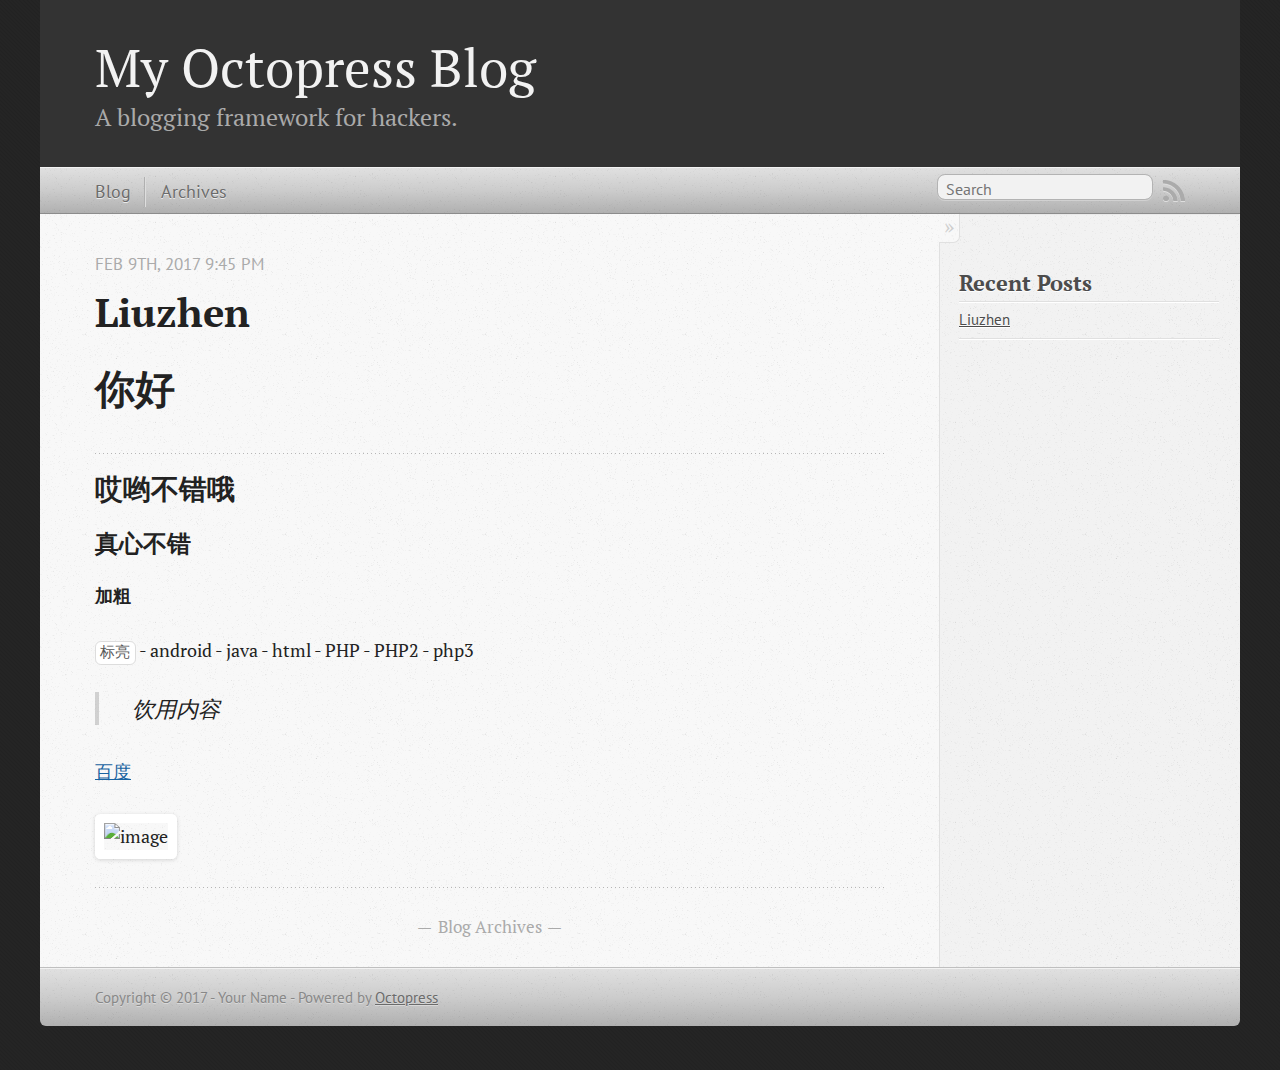
==== index.html @ 6f5650b4 "创建博客" ====
<!DOCTYPE html>
<!--[if IEMobile 7 ]><html class="no-js iem7"><![endif]-->
<!--[if lt IE 9]><html class="no-js lte-ie8"><![endif]-->
<!--[if (gt IE 8)|(gt IEMobile 7)|!(IEMobile)|!(IE)]><!--><html class="no-js" lang="en"><!--<![endif]-->
<head>
  <meta charset="utf-8">
  <title>My Octopress Blog</title>
  <meta name="author" content="Your Name">

  
  <meta name="description" content="你好 哎哟不错哦 真心不错 加粗 标亮
- android
- java
- html
- PHP - PHP2 - php3 饮用内容 百度 ">
  

  <!-- http://t.co/dKP3o1e -->
  <meta name="HandheldFriendly" content="True">
  <meta name="MobileOptimized" content="320">
  <meta name="viewport" content="width=device-width, initial-scale=1">

  
  <link rel="canonical" href="http://yoursite.com/">
  <link href="/favicon.png" rel="icon">
  <link href="/stylesheets/screen.css" media="screen, projection" rel="stylesheet" type="text/css">
  <link href="/atom.xml" rel="alternate" title="My Octopress Blog" type="application/atom+xml">
  <script src="/javascripts/modernizr-2.0.js"></script>
  <script src="//libs.baidu.com/jquery/1.9.1/jquery.min.js"></script>
  <script>!window.jQuery && document.write(unescape('%3Cscript src="/javascripts/libs/jquery.min.js"%3E%3C/script%3E'))</script>
  <script src="/javascripts/octopress.js" type="text/javascript"></script>
  <!--Fonts from Google"s Web font directory at http://google.com/webfonts -->
<link href="//fonts.googleapis.com/css?family=PT+Serif:regular,italic,bold,bolditalic" rel="stylesheet" type="text/css">
<link href="//fonts.googleapis.com/css?family=PT+Sans:regular,italic,bold,bolditalic" rel="stylesheet" type="text/css">

  

</head>

<body   >
  <header role="banner"><hgroup>
  <h1><a href="/">My Octopress Blog</a></h1>
  
    <h2>A blogging framework for hackers.</h2>
  
</hgroup>

</header>
  <nav role="navigation"><ul class="subscription" data-subscription="rss">
  <li><a href="/atom.xml" rel="subscribe-rss" title="subscribe via RSS">RSS</a></li>
  
</ul>
  
<form action="https://www.google.com/search" method="get">
  <fieldset role="search">
    <input type="hidden" name="sitesearch" value="yoursite.com">
    <input class="search" type="text" name="q" results="0" placeholder="Search"/>
  </fieldset>
</form>
  
<ul class="main-navigation">
  <li><a href="/">Blog</a></li>
  <li><a href="/blog/archives">Archives</a></li>
</ul>

</nav>
  <div id="main">
    <div id="content">
      <div class="blog-index">
  
  
  
    <article>
      
  <header>
    
      <h1 class="entry-title"><a href="/blog/2017/02/09/liuzhen/">Liuzhen</a></h1>
    
    
      <p class="meta">
        




<time class='entry-date' datetime='2017-02-09T21:45:32+08:00'><span class='date'><span class='date-month'>Feb</span> <span class='date-day'>9</span><span class='date-suffix'>th</span>, <span class='date-year'>2017</span></span> <span class='time'>9:45 pm</span></time>
        
      </p>
    
  </header>


  <div class="entry-content"><h1>你好</h1>

<h2>哎哟不错哦</h2>

<h3>真心不错</h3>

<p><strong>加粗</strong></p>

<p><code>标亮</code>
- android
- java
- html
- PHP
    - PHP2
    - php3</p>

<blockquote><p>饮用内容</p></blockquote>

<p><a href="http://baidu.com">百度</a></p>

<p><img src="http://img1sw.baidu.com/soft/51/11843/542324eea7f07a813d24b300da253890.jpg" alt="image" /></p>
</div>
  
  


    </article>
  
  <div class="pagination">
    
    <a href="/blog/archives">Blog Archives</a>
    
  </div>
</div>
<aside class="sidebar">
  
    <section>
  <h1>Recent Posts</h1>
  <ul id="recent_posts">
    
      <li class="post">
        <a href="/blog/2017/02/09/liuzhen/">Liuzhen</a>
      </li>
    
  </ul>
</section>





  
</aside>

    </div>
  </div>
  <footer role="contentinfo"><p>
  Copyright &copy; 2017 - Your Name -
  <span class="credit">Powered by <a href="http://octopress.org">Octopress</a></span>
</p>

</footer>
  







  <script type="text/javascript">
    (function(){
      var twitterWidgets = document.createElement('script');
      twitterWidgets.type = 'text/javascript';
      twitterWidgets.async = true;
      twitterWidgets.src = '//platform.twitter.com/widgets.js';
      document.getElementsByTagName('head')[0].appendChild(twitterWidgets);
    })();
  </script>





</body>
</html>
---- stylesheets/screen.css ----
html,body,div,span,applet,object,iframe,h1,h2,h3,h4,h5,h6,p,blockquote,pre,a,abbr,acronym,address,big,cite,code,del,dfn,em,img,ins,kbd,q,s,samp,small,strike,strong,sub,sup,tt,var,b,u,i,center,dl,dt,dd,ol,ul,li,fieldset,form,label,legend,table,caption,tbody,tfoot,thead,tr,th,td,article,aside,canvas,details,embed,figure,figcaption,footer,header,hgroup,menu,nav,output,ruby,section,summary,time,mark,audio,video{margin:0;padding:0;border:0;font:inherit;font-size:100%;vertical-align:baseline}html{line-height:1}ol,ul{list-style:none}table{border-collapse:collapse;border-spacing:0}caption,th,td{text-align:left;font-weight:normal;vertical-align:middle}q,blockquote{quotes:none}q:before,q:after,blockquote:before,blockquote:after{content:"";content:none}a img{border:none}article,aside,details,figcaption,figure,footer,header,hgroup,main,menu,nav,section,summary{display:block}a{color:#1863a1}a:visited{color:#751590}a:focus{color:#0181eb}a:hover{color:#0181eb}a:active{color:#01579f}aside.sidebar a{color:#222}aside.sidebar a:focus{color:#0181eb}aside.sidebar a:hover{color:#0181eb}aside.sidebar a:active{color:#01579f}a{-moz-transition:color .3s;-o-transition:color .3s;-webkit-transition:color .3s;transition:color .3s}html{background:#252525 url('/images/line-tile.png?1486646827') top left}body>div{background:#f2f2f2 url('/images/noise.png?1486646827') top left;border-bottom:1px solid #bfbfbf}body>div>div{background:#f8f8f8 url('/images/noise.png?1486646827') top left;border-right:1px solid #e0e0e0}.heading,body>header h1,h1,h2,h3,h4,h5,h6{font-family:"PT Serif","Georgia","Helvetica Neue",Arial,sans-serif}.sans,body>header h2,article header p.meta,article>footer,#content .blog-index footer,html .gist .gist-file .gist-meta,#blog-archives a.category,#blog-archives time,aside.sidebar section,body>footer{font-family:"PT Sans","Helvetica Neue",Arial,sans-serif}.serif,body,#content .blog-index a[rel=full-article]{font-family:"PT Serif",Georgia,Times,"Times New Roman",serif}.mono,pre,code,tt,p code,li code{font-family:Menlo,Monaco,"Andale Mono","lucida console","Courier New",monospace}body>header h1{font-size:2.2em;font-family:"PT Serif","Georgia","Helvetica Neue",Arial,sans-serif;font-weight:normal;line-height:1.2em;margin-bottom:0.6667em}body>header h2{font-family:"PT Serif","Georgia","Helvetica Neue",Arial,sans-serif}body{line-height:1.5em;color:#222}h1{font-size:2.2em;line-height:1.2em}@media only screen and (min-width: 992px){body{font-size:1.15em}h1{font-size:2.6em;line-height:1.2em}}h1,h2,h3,h4,h5,h6{text-rendering:optimizelegibility;margin-bottom:1em;font-weight:bold}h2,section h1{font-size:1.5em}h3,section h2,section section h1{font-size:1.3em}h4,section h3,section section h2,section section section h1{font-size:1em}h5,section h4,section section h3{font-size:.9em}h6,section h5,section section h4,section section section h3{font-size:.8em}p,article blockquote,ul,ol{margin-bottom:1.5em}ul{list-style-type:disc}ul ul{list-style-type:circle;margin-bottom:0px}ul ul ul{list-style-type:square;margin-bottom:0px}ol{list-style-type:decimal}ol ol{list-style-type:lower-alpha;margin-bottom:0px}ol ol ol{list-style-type:lower-roman;margin-bottom:0px}ul,ul ul,ul ol,ol,ol ul,ol ol{margin-left:1.3em}ul ul,ul ol,ol ul,ol ol{margin-bottom:0em}strong{font-weight:bold}em{font-style:italic}sup,sub{font-size:0.75em;position:relative;display:inline-block;padding:0 .2em;line-height:.8em}sup{top:-.5em}sub{bottom:-.5em}a[rev='footnote']{font-size:.75em;padding:0 .3em;line-height:1}q{font-style:italic}q:before{content:"\201C"}q:after{content:"\201D"}em,dfn{font-style:italic}strong,dfn{font-weight:bold}del,s{text-decoration:line-through}abbr,acronym{border-bottom:1px dotted;cursor:help}hr{margin-bottom:0.2em}small{font-size:.8em}big{font-size:1.2em}article blockquote{font-style:italic;position:relative;font-size:1.2em;line-height:1.5em;padding-left:1em;border-left:4px solid rgba(170,170,170,0.5)}article blockquote cite{font-style:italic}article blockquote cite a{color:#aaa !important;word-wrap:break-word}article blockquote cite:before{content:'\2014';padding-right:.3em;padding-left:.3em;color:#aaa}@media only screen and (min-width: 992px){article blockquote{padding-left:1.5em;border-left-width:4px}}.pullquote-right:before,.pullquote-left:before{padding:0;border:none;content:attr(data-pullquote);float:right;width:45%;margin:.5em 0 1em 1.5em;position:relative;top:7px;font-size:1.4em;line-height:1.45em}.pullquote-left:before{float:left;margin:.5em 1.5em 1em 0}.force-wrap,article a,aside.sidebar a{white-space:-moz-pre-wrap;white-space:-pre-wrap;white-space:-o-pre-wrap;white-space:pre-wrap;word-wrap:break-word}.group,body>header,body>nav,body>footer,body #content>article,body #content>div>article,body #content>div>section,body div.pagination,aside.sidebar,#main,#content,.sidebar{*zoom:1}.group:after,body>header:after,body>nav:after,body>footer:after,body #content>article:after,body #content>div>article:after,body #content>div>section:after,body div.pagination:after,#main:after,#content:after,.sidebar:after{content:"";display:table;clear:both}body{-webkit-text-size-adjust:none;max-width:1200px;position:relative;margin:0 auto}body>header,body>nav,body>footer,body #content>article,body #content>div>article,body #content>div>section{padding-left:18px;padding-right:18px}@media only screen and (min-width: 480px){body>header,body>nav,body>footer,body #content>article,body #content>div>article,body #content>div>section{padding-left:25px;padding-right:25px}}@media only screen and (min-width: 768px){body>header,body>nav,body>footer,body #content>article,body #content>div>article,body #content>div>section{padding-left:35px;padding-right:35px}}@media only screen and (min-width: 992px){body>header,body>nav,body>footer,body #content>article,body #content>div>article,body #content>div>section{padding-left:55px;padding-right:55px}}body div.pagination{margin-left:18px;margin-right:18px}@media only screen and (min-width: 480px){body div.pagination{margin-left:25px;margin-right:25px}}@media only screen and (min-width: 768px){body div.pagination{margin-left:35px;margin-right:35px}}@media only screen and (min-width: 992px){body div.pagination{margin-left:55px;margin-right:55px}}body>header{font-size:1em;padding-top:1.5em;padding-bottom:1.5em}#content{overflow:hidden}#content>div,#content>article{width:100%}aside.sidebar{float:none;padding:0 18px 1px;background-color:#f7f7f7;border-top:1px solid #e0e0e0}.flex-content,article img,article video,article .flash-video,aside.sidebar img{max-width:100%;height:auto}.basic-alignment.left,article img.left,article video.left,article .left.flash-video,aside.sidebar img.left{float:left;margin-right:1.5em}.basic-alignment.right,article img.right,article video.right,article .right.flash-video,aside.sidebar img.right{float:right;margin-left:1.5em}.basic-alignment.center,article img.center,article video.center,article .center.flash-video,aside.sidebar img.center{display:block;margin:0 auto 1.5em}.basic-alignment.left,article img.left,article video.left,article .left.flash-video,aside.sidebar img.left,.basic-alignment.right,article img.right,article video.right,article .right.flash-video,aside.sidebar img.right{margin-bottom:.8em}.toggle-sidebar,.no-sidebar .toggle-sidebar{display:none}@media only screen and (min-width: 750px){body.sidebar-footer aside.sidebar{float:none;width:auto;clear:left;margin:0;padding:0 35px 1px;background-color:#f7f7f7;border-top:1px solid #eaeaea}body.sidebar-footer aside.sidebar section.odd,body.sidebar-footer aside.sidebar section.even{float:left;width:48%}body.sidebar-footer aside.sidebar section.odd{margin-left:0}body.sidebar-footer aside.sidebar section.even{margin-left:4%}body.sidebar-footer aside.sidebar.thirds section{width:30%;margin-left:5%}body.sidebar-footer aside.sidebar.thirds section.first{margin-left:0;clear:both}}body.sidebar-footer #content{margin-right:0px}body.sidebar-footer .toggle-sidebar{display:none}@media only screen and (min-width: 550px){body>header{font-size:1em}}@media only screen and (min-width: 750px){aside.sidebar{float:none;width:auto;clear:left;margin:0;padding:0 35px 1px;background-color:#f7f7f7;border-top:1px solid #eaeaea}aside.sidebar section.odd,aside.sidebar section.even{float:left;width:48%}aside.sidebar section.odd{margin-left:0}aside.sidebar section.even{margin-left:4%}aside.sidebar.thirds section{width:30%;margin-left:5%}aside.sidebar.thirds section.first{margin-left:0;clear:both}}@media only screen and (min-width: 768px){body{-webkit-text-size-adjust:auto}body>header{font-size:1.2em}#main{padding:0;margin:0 auto}#content{overflow:visible;margin-right:240px;position:relative}.no-sidebar #content{margin-right:0;border-right:0}.collapse-sidebar #content{margin-right:20px}#content>div,#content>article{padding-top:17.5px;padding-bottom:17.5px;float:left}aside.sidebar{width:210px;padding:0 15px 15px;background:none;clear:none;float:left;margin:0 -100% 0 0}aside.sidebar section{width:auto;margin-left:0}aside.sidebar section.odd,aside.sidebar section.even{float:none;width:auto;margin-left:0}.collapse-sidebar aside.sidebar{float:none;width:auto;clear:left;margin:0;padding:0 35px 1px;background-color:#f7f7f7;border-top:1px solid #eaeaea}.collapse-sidebar aside.sidebar section.odd,.collapse-sidebar aside.sidebar section.even{float:left;width:48%}.collapse-sidebar aside.sidebar section.odd{margin-left:0}.collapse-sidebar aside.sidebar section.even{margin-left:4%}.collapse-sidebar aside.sidebar.thirds section{width:30%;margin-left:5%}.collapse-sidebar aside.sidebar.thirds section.first{margin-left:0;clear:both}}@media only screen and (min-width: 992px){body>header{font-size:1.3em}#content{margin-right:300px}#content>div,#content>article{padding-top:27.5px;padding-bottom:27.5px}aside.sidebar{width:260px;padding:1.2em 20px 20px}.collapse-sidebar aside.sidebar{padding-left:55px;padding-right:55px}}@media only screen and (min-width: 768px){ul,ol{margin-left:0}}body>header{background:#333}body>header h1{display:inline-block;margin:0}body>header h1 a,body>header h1 a:visited,body>header h1 a:hover{color:#f2f2f2;text-decoration:none}body>header h2{margin:.2em 0 0;font-size:1em;color:#aaa;font-weight:normal}body>nav{position:relative;background-color:#ccc;background:url('/images/noise.png?1486646827'),url('[data-uri]');background:url('/images/noise.png?1486646827'),-webkit-gradient(linear, 50% 0%, 50% 100%, color-stop(0%, #e0e0e0),color-stop(50%, #cccccc),color-stop(100%, #b0b0b0));background:url('/images/noise.png?1486646827'),-moz-linear-gradient(#e0e0e0,#cccccc,#b0b0b0);background:url('/images/noise.png?1486646827'),-webkit-linear-gradient(#e0e0e0,#cccccc,#b0b0b0);background:url('/images/noise.png?1486646827'),linear-gradient(#e0e0e0,#cccccc,#b0b0b0);border-top:1px solid #f2f2f2;border-bottom:1px solid #8c8c8c;padding-top:.35em;padding-bottom:.35em}body>nav form{-moz-background-clip:padding;-o-background-clip:padding-box;-webkit-background-clip:padding;background-clip:padding-box;margin:0;padding:0}body>nav form .search{padding:.3em .5em 0;font-size:.85em;font-family:"PT Sans","Helvetica Neue",Arial,sans-serif;line-height:1.1em;width:95%;-moz-border-radius:.5em;-webkit-border-radius:.5em;border-radius:.5em;-moz-background-clip:padding;-o-background-clip:padding-box;-webkit-background-clip:padding;background-clip:padding-box;-moz-box-shadow:#d1d1d1 0 1px;-webkit-box-shadow:#d1d1d1 0 1px;box-shadow:#d1d1d1 0 1px;background-color:#f2f2f2;border:1px solid #b3b3b3;color:#888}body>nav form .search:focus{color:#444;border-color:#80b1df;-moz-box-shadow:#80b1df 0 0 4px,#80b1df 0 0 3px inset;-webkit-box-shadow:#80b1df 0 0 4px,#80b1df 0 0 3px inset;box-shadow:#80b1df 0 0 4px,#80b1df 0 0 3px inset;background-color:#fff;outline:none}body>nav fieldset[role=search]{float:right;width:48%}body>nav fieldset.mobile-nav{float:left;width:48%}body>nav fieldset.mobile-nav select{width:100%;font-size:.8em;border:1px solid #888}body>nav ul{display:none}@media only screen and (min-width: 550px){body>nav{font-size:.9em}body>nav ul{margin:0;padding:0;border:0;overflow:hidden;*zoom:1;float:left;display:block;padding-top:.15em}body>nav ul li{list-style-image:none;list-style-type:none;margin-left:0;white-space:nowrap;float:left;padding-left:0;padding-right:0}body>nav ul li:first-child{padding-left:0}body>nav ul li:last-child{padding-right:0}body>nav ul li.last{padding-right:0}body>nav ul.subscription{margin-left:.8em;float:right}body>nav ul.subscription li:last-child a{padding-right:0}body>nav ul li{margin:0}body>nav a{color:#6b6b6b;font-family:"PT Sans","Helvetica Neue",Arial,sans-serif;text-shadow:#ebebeb 0 1px;float:left;text-decoration:none;font-size:1.1em;padding:.1em 0;line-height:1.5em}body>nav a:visited{color:#6b6b6b}body>nav a:hover{color:#2b2b2b}body>nav li+li{border-left:1px solid #b0b0b0;margin-left:.8em}body>nav li+li a{padding-left:.8em;border-left:1px solid #dedede}body>nav form{float:right;text-align:left;padding-left:.8em;width:175px}body>nav form .search{width:93%;font-size:.95em;line-height:1.2em}body>nav ul[data-subscription$=email]+form{width:97px}body>nav ul[data-subscription$=email]+form .search{width:91%}body>nav fieldset.mobile-nav{display:none}body>nav fieldset[role=search]{width:99%}}@media only screen and (min-width: 992px){body>nav form{width:215px}body>nav ul[data-subscription$=email]+form{width:147px}}.no-placeholder body>nav .search{background:#f2f2f2 url('/images/search.png?1486646827') 0.3em 0.25em no-repeat;text-indent:1.3em}@media only screen and (min-width: 550px){.maskImage body>nav ul[data-subscription$=email]+form{width:123px}}@media only screen and (min-width: 992px){.maskImage body>nav ul[data-subscription$=email]+form{width:173px}}.maskImage ul.subscription{position:relative;top:.2em}.maskImage ul.subscription li,.maskImage ul.subscription a{border:0;padding:0}.maskImage a[rel=subscribe-rss]{position:relative;top:0px;text-indent:-999999em;background-color:#dedede;border:0;padding:0}.maskImage a[rel=subscribe-rss],.maskImage a[rel=subscribe-rss]:after{-webkit-mask-image:url('/images/rss.png?1486646827');-moz-mask-image:url('/images/rss.png?1486646827');-ms-mask-image:url('/images/rss.png?1486646827');-o-mask-image:url('/images/rss.png?1486646827');mask-image:url('/images/rss.png?1486646827');-webkit-mask-repeat:no-repeat;-moz-mask-repeat:no-repeat;-ms-mask-repeat:no-repeat;-o-mask-repeat:no-repeat;mask-repeat:no-repeat;width:22px;height:22px}.maskImage a[rel=subscribe-rss]:after{content:"";position:absolute;top:-1px;left:0;background-color:#ababab}.maskImage a[rel=subscribe-rss]:hover:after{background-color:#9e9e9e}.maskImage a[rel=subscribe-email]{position:relative;top:0px;text-indent:-999999em;background-color:#dedede;border:0;padding:0}.maskImage a[rel=subscribe-email],.maskImage a[rel=subscribe-email]:after{-webkit-mask-image:url('/images/email.png?1486646827');-moz-mask-image:url('/images/email.png?1486646827');-ms-mask-image:url('/images/email.png?1486646827');-o-mask-image:url('/images/email.png?1486646827');mask-image:url('/images/email.png?1486646827');-webkit-mask-repeat:no-repeat;-moz-mask-repeat:no-repeat;-ms-mask-repeat:no-repeat;-o-mask-repeat:no-repeat;mask-repeat:no-repeat;width:28px;height:22px}.maskImage a[rel=subscribe-email]:after{content:"";position:absolute;top:-1px;left:0;background-color:#ababab}.maskImage a[rel=subscribe-email]:hover:after{background-color:#9e9e9e}article{padding-top:1em}article header{position:relative;padding-top:2em;padding-bottom:1em;margin-bottom:1em;background:url('[data-uri]') bottom left repeat-x}article header h1{margin:0}article header h1 a{text-decoration:none}article header h1 a:hover{text-decoration:underline}article header p{font-size:.9em;color:#aaa;margin:0}article header p.meta{text-transform:uppercase;position:absolute;top:0}@media only screen and (min-width: 768px){article header{margin-bottom:1.5em;padding-bottom:1em;background:url('[data-uri]') bottom left repeat-x}}article h2{padding-top:0.8em;background:url('[data-uri]') top left repeat-x}.entry-content article h2:first-child,article header+h2{padding-top:0}article h2:first-child,article header+h2{background:none}article .feature{padding-top:.5em;margin-bottom:1em;padding-bottom:1em;background:url('[data-uri]') bottom left repeat-x;font-size:2.0em;font-style:italic;line-height:1.3em}article img,article video,article .flash-video{-moz-border-radius:.3em;-webkit-border-radius:.3em;border-radius:.3em;-moz-box-shadow:rgba(0,0,0,0.15) 0 1px 4px;-webkit-box-shadow:rgba(0,0,0,0.15) 0 1px 4px;box-shadow:rgba(0,0,0,0.15) 0 1px 4px;-moz-box-sizing:border-box;-webkit-box-sizing:border-box;box-sizing:border-box;border:#fff 0.5em solid}article video,article .flash-video{margin:0 auto 1.5em}article video{display:block;width:100%}article .flash-video>div{position:relative;display:block;padding-bottom:56.25%;padding-top:1px;height:0;overflow:hidden}article .flash-video>div iframe,article .flash-video>div object,article .flash-video>div embed{position:absolute;top:0;left:0;width:100%;height:100%}article>footer{padding-bottom:2.5em;margin-top:2em}article>footer p.meta{margin-bottom:.8em;font-size:.85em;clear:both;overflow:hidden}.blog-index article+article{background:url('[data-uri]') top left repeat-x}#content .blog-index{padding-top:0;padding-bottom:0}#content .blog-index article{padding-top:2em}#content .blog-index article header{background:none;padding-bottom:0}#content .blog-index article h1{font-size:2.2em}#content .blog-index article h1 a{color:inherit}#content .blog-index article h1 a:hover{color:#0181eb}#content .blog-index a[rel=full-article]{background:#ebebeb;display:inline-block;padding:.4em .8em;margin-right:.5em;text-decoration:none;color:#666;-moz-transition:background-color .5s;-o-transition:background-color .5s;-webkit-transition:background-color .5s;transition:background-color .5s}#content .blog-index a[rel=full-article]:hover{background:#0181eb;text-shadow:none;color:#f8f8f8}#content .blog-index footer{margin-top:1em}.separator,article>footer .byline+time:before,article>footer time+time:before,article>footer .comments:before,article>footer .byline ~ .categories:before{content:"\2022 ";padding:0 .4em 0 .2em;display:inline-block}#content div.pagination{text-align:center;font-size:.95em;position:relative;background:url('[data-uri]') top left repeat-x;padding-top:1.5em;padding-bottom:1.5em}#content div.pagination a{text-decoration:none;color:#aaa}#content div.pagination a.prev{position:absolute;left:0}#content div.pagination a.next{position:absolute;right:0}#content div.pagination a:hover{color:#0181eb}#content div.pagination a[href*=archive]:before,#content div.pagination a[href*=archive]:after{content:'\2014';padding:0 .3em}p.meta+.sharing{padding-top:1em;padding-left:0;background:url('[data-uri]') top left repeat-x}#fb-root{display:none}.highlight,html .gist .gist-file .gist-syntax .gist-highlight{border:1px solid #05232b !important}.highlight table td.code,html .gist .gist-file .gist-syntax .gist-highlight table td.code{width:100%}.highlight .line-numbers,html .gist .gist-file .gist-syntax .highlight .line_numbers{text-align:right;font-size:13px;line-height:1.45em;background:#073642 url('/images/noise.png?1486646827') top left !important;border-right:1px solid #00232c !important;-moz-box-shadow:#083e4b -1px 0 inset;-webkit-box-shadow:#083e4b -1px 0 inset;box-shadow:#083e4b -1px 0 inset;text-shadow:#021014 0 -1px;padding:.8em !important;-moz-border-radius:0;-webkit-border-radius:0;border-radius:0}.highlight .line-numbers span,html .gist .gist-file .gist-syntax .highlight .line_numbers span{color:#586e75 !important}figure.code,.gist-file,pre{-moz-box-shadow:rgba(0,0,0,0.06) 0 0 10px;-webkit-box-shadow:rgba(0,0,0,0.06) 0 0 10px;box-shadow:rgba(0,0,0,0.06) 0 0 10px}figure.code .highlight pre,.gist-file .highlight pre,pre .highlight pre{-moz-box-shadow:none;-webkit-box-shadow:none;box-shadow:none}.gist .highlight *::-moz-selection,figure.code .highlight *::-moz-selection{background:#386774;color:inherit;text-shadow:#002b36 0 1px}.gist .highlight *::-webkit-selection,figure.code .highlight *::-webkit-selection{background:#386774;color:inherit;text-shadow:#002b36 0 1px}.gist .highlight *::selection,figure.code .highlight *::selection{background:#386774;color:inherit;text-shadow:#002b36 0 1px}html .gist .gist-file{margin-bottom:1.8em;position:relative;border:none;padding-top:26px !important}html .gist .gist-file .highlight{margin-bottom:0}html .gist .gist-file .gist-syntax{border-bottom:0 !important;background:none !important}html .gist .gist-file .gist-syntax .gist-highlight{background:#002b36 !important}html .gist .gist-file .gist-syntax .highlight pre{padding:0}html .gist .gist-file .gist-meta{padding:.6em 0.8em;border:1px solid #083e4b !important;color:#586e75;font-size:.7em !important;background:#073642 url('/images/noise.png?1486646827') top left;line-height:1.5em}html .gist .gist-file .gist-meta a{color:#76888b !important;text-decoration:none}html .gist .gist-file .gist-meta a:hover,html .gist .gist-file .gist-meta a:focus{text-decoration:underline}html .gist .gist-file .gist-meta a:hover{color:#93a1a1 !important}html .gist .gist-file .gist-meta a[href*='#file']{position:absolute;top:0;left:0;right:-10px;color:#474747 !important}html .gist .gist-file .gist-meta a[href*='#file']:hover{color:#1863a1 !important}html .gist .gist-file .gist-meta a[href*=raw]{top:.4em}pre{background:#002b36 url('/images/noise.png?1486646827') top left;-moz-border-radius:.4em;-webkit-border-radius:.4em;border-radius:.4em;border:1px solid #05232b;line-height:1.45em;font-size:13px;margin-bottom:2.1em;padding:.8em 1em;color:#93a1a1;overflow:auto}h3.filename+pre{-moz-border-radius-topleft:0px;-webkit-border-top-left-radius:0px;border-top-left-radius:0px;-moz-border-radius-topright:0px;-webkit-border-top-right-radius:0px;border-top-right-radius:0px}p code,li code{display:inline-block;white-space:no-wrap;background:#fff;font-size:.8em;line-height:1.5em;color:#555;border:1px solid #ddd;-moz-border-radius:.4em;-webkit-border-radius:.4em;border-radius:.4em;padding:0 .3em;margin:-1px 0}p pre code,li pre code{font-size:1em !important;background:none;border:none}.pre-code,html .gist .gist-file .gist-syntax .highlight pre,.highlight code{font-family:Menlo,Monaco,"Andale Mono","lucida console","Courier New",monospace !important;overflow:scroll;overflow-y:hidden;display:block;padding:.8em;overflow-x:auto;line-height:1.45em;background:#002b36 url('/images/noise.png?1486646827') top left !important;color:#93a1a1 !important}.pre-code span,html .gist .gist-file .gist-syntax .highlight pre span,.highlight code span{color:#93a1a1 !important}.pre-code span,html .gist .gist-file .gist-syntax .highlight pre span,.highlight code span{font-style:normal !important;font-weight:normal !important}.pre-code .c,html .gist .gist-file .gist-syntax .highlight pre .c,.highlight code .c{color:#586e75 !important;font-style:italic !important}.pre-code .cm,html .gist .gist-file .gist-syntax .highlight pre .cm,.highlight code .cm{color:#586e75 !important;font-style:italic !important}.pre-code .cp,html .gist .gist-file .gist-syntax .highlight pre .cp,.highlight code .cp{color:#586e75 !important;font-style:italic !important}.pre-code .c1,html .gist .gist-file .gist-syntax .highlight pre .c1,.highlight code .c1{color:#586e75 !important;font-style:italic !important}.pre-code .cs,html .gist .gist-file .gist-syntax .highlight pre .cs,.highlight code .cs{color:#586e75 !important;font-weight:bold !important;font-style:italic !important}.pre-code .err,html .gist .gist-file .gist-syntax .highlight pre .err,.highlight code .err{color:#dc322f !important;background:none !important}.pre-code .k,html .gist .gist-file .gist-syntax .highlight pre .k,.highlight code .k{color:#cb4b16 !important}.pre-code .o,html .gist .gist-file .gist-syntax .highlight pre .o,.highlight code .o{color:#93a1a1 !important;font-weight:bold !important}.pre-code .p,html .gist .gist-file .gist-syntax .highlight pre .p,.highlight code .p{color:#93a1a1 !important}.pre-code .ow,html .gist .gist-file .gist-syntax .highlight pre .ow,.highlight code .ow{color:#2aa198 !important;font-weight:bold !important}.pre-code .gd,html .gist .gist-file .gist-syntax .highlight pre .gd,.highlight code .gd{color:#93a1a1 !important;background-color:#372d34 !important;display:inline-block}.pre-code .gd .x,html .gist .gist-file .gist-syntax .highlight pre .gd .x,.highlight code .gd .x{color:#93a1a1 !important;background-color:#4d2d34 !important;display:inline-block}.pre-code .ge,html .gist .gist-file .gist-syntax .highlight pre .ge,.highlight code .ge{color:#93a1a1 !important;font-style:italic !important}.pre-code .gh,html .gist .gist-file .gist-syntax .highlight pre .gh,.highlight code .gh{color:#586e75 !important}.pre-code .gi,html .gist .gist-file .gist-syntax .highlight pre .gi,.highlight code .gi{color:#93a1a1 !important;background-color:#1b412b !important;display:inline-block}.pre-code .gi .x,html .gist .gist-file .gist-syntax .highlight pre .gi .x,.highlight code .gi .x{color:#93a1a1 !important;background-color:#355720 !important;display:inline-block}.pre-code .gs,html .gist .gist-file .gist-syntax .highlight pre .gs,.highlight code .gs{color:#93a1a1 !important;font-weight:bold !important}.pre-code .gu,html .gist .gist-file .gist-syntax .highlight pre .gu,.highlight code .gu{color:#6c71c4 !important}.pre-code .kc,html .gist .gist-file .gist-syntax .highlight pre .kc,.highlight code .kc{color:#859900 !important;font-weight:bold !important}.pre-code .kd,html .gist .gist-file .gist-syntax .highlight pre .kd,.highlight code .kd{color:#268bd2 !important}.pre-code .kp,html .gist .gist-file .gist-syntax .highlight pre .kp,.highlight code .kp{color:#cb4b16 !important;font-weight:bold !important}.pre-code .kr,html .gist .gist-file .gist-syntax .highlight pre .kr,.highlight code .kr{color:#d33682 !important;font-weight:bold !important}.pre-code .kt,html .gist .gist-file .gist-syntax .highlight pre .kt,.highlight code .kt{color:#2aa198 !important}.pre-code .n,html .gist .gist-file .gist-syntax .highlight pre .n,.highlight code .n{color:#268bd2 !important}.pre-code .na,html .gist .gist-file .gist-syntax .highlight pre .na,.highlight code .na{color:#268bd2 !important}.pre-code .nb,html .gist .gist-file .gist-syntax .highlight pre .nb,.highlight code .nb{color:#859900 !important}.pre-code .nc,html .gist .gist-file .gist-syntax .highlight pre .nc,.highlight code .nc{color:#d33682 !important}.pre-code .no,html .gist .gist-file .gist-syntax .highlight pre .no,.highlight code .no{color:#b58900 !important}.pre-code .nl,html .gist .gist-file .gist-syntax .highlight pre .nl,.highlight code .nl{color:#859900 !important}.pre-code .ne,html .gist .gist-file .gist-syntax .highlight pre .ne,.highlight code .ne{color:#268bd2 !important;font-weight:bold !important}.pre-code .nf,html .gist .gist-file .gist-syntax .highlight pre .nf,.highlight code .nf{color:#268bd2 !important;font-weight:bold !important}.pre-code .nn,html .gist .gist-file .gist-syntax .highlight pre .nn,.highlight code .nn{color:#b58900 !important}.pre-code .nt,html .gist .gist-file .gist-syntax .highlight pre .nt,.highlight code .nt{color:#268bd2 !important;font-weight:bold !important}.pre-code .nx,html .gist .gist-file .gist-syntax .highlight pre .nx,.highlight code .nx{color:#b58900 !important}.pre-code .vg,html .gist .gist-file .gist-syntax .highlight pre .vg,.highlight code .vg{color:#268bd2 !important}.pre-code .vi,html .gist .gist-file .gist-syntax .highlight pre .vi,.highlight code .vi{color:#268bd2 !important}.pre-code .nv,html .gist .gist-file .gist-syntax .highlight pre .nv,.highlight code .nv{color:#268bd2 !important}.pre-code .mf,html .gist .gist-file .gist-syntax .highlight pre .mf,.highlight code .mf{color:#2aa198 !important}.pre-code .m,html .gist .gist-file .gist-syntax .highlight pre .m,.highlight code .m{color:#2aa198 !important}.pre-code .mh,html .gist .gist-file .gist-syntax .highlight pre .mh,.highlight code .mh{color:#2aa198 !important}.pre-code .mi,html .gist .gist-file .gist-syntax .highlight pre .mi,.highlight code .mi{color:#2aa198 !important}.pre-code .s,html .gist .gist-file .gist-syntax .highlight pre .s,.highlight code .s{color:#2aa198 !important}.pre-code .sd,html .gist .gist-file .gist-syntax .highlight pre .sd,.highlight code .sd{color:#2aa198 !important}.pre-code .s2,html .gist .gist-file .gist-syntax .highlight pre .s2,.highlight code .s2{color:#2aa198 !important}.pre-code .se,html .gist .gist-file .gist-syntax .highlight pre .se,.highlight code .se{color:#dc322f !important}.pre-code .si,html .gist .gist-file .gist-syntax .highlight pre .si,.highlight code .si{color:#268bd2 !important}.pre-code .sr,html .gist .gist-file .gist-syntax .highlight pre .sr,.highlight code .sr{color:#2aa198 !important}.pre-code .s1,html .gist .gist-file .gist-syntax .highlight pre .s1,.highlight code .s1{color:#2aa198 !important}.pre-code div .gd,html .gist .gist-file .gist-syntax .highlight pre div .gd,.highlight code div .gd,.pre-code div .gd .x,html .gist .gist-file .gist-syntax .highlight pre div .gd .x,.highlight code div .gd .x,.pre-code div .gi,html .gist .gist-file .gist-syntax .highlight pre div .gi,.highlight code div .gi,.pre-code div .gi .x,html .gist .gist-file .gist-syntax .highlight pre div .gi .x,.highlight code div .gi .x{display:inline-block;width:100%}.highlight,.gist-highlight{margin-bottom:1.8em;background:#002b36;overflow-y:hidden;overflow-x:auto}.highlight pre,.gist-highlight pre{background:none;-moz-border-radius:0px;-webkit-border-radius:0px;border-radius:0px;border:none;padding:0;margin-bottom:0}pre::-webkit-scrollbar,.highlight::-webkit-scrollbar,.gist-highlight::-webkit-scrollbar{height:.5em;background:rgba(255,255,255,0.15)}pre::-webkit-scrollbar-thumb:horizontal,.highlight::-webkit-scrollbar-thumb:horizontal,.gist-highlight::-webkit-scrollbar-thumb:horizontal{background:rgba(255,255,255,0.2);-webkit-border-radius:4px;border-radius:4px}.highlight code{background:#000}figure.code{background:none;padding:0;border:0;margin-bottom:1.5em}figure.code pre{margin-bottom:0}figure.code figcaption{position:relative}figure.code .highlight{margin-bottom:0}.code-title,html .gist .gist-file .gist-meta a[href*='#file'],h3.filename,figure.code figcaption{text-align:center;font-size:13px;line-height:2em;text-shadow:#cbcccc 0 1px 0;color:#474747;font-weight:normal;margin-bottom:0;-moz-border-radius-topleft:5px;-webkit-border-top-left-radius:5px;border-top-left-radius:5px;-moz-border-radius-topright:5px;-webkit-border-top-right-radius:5px;border-top-right-radius:5px;font-family:"Helvetica Neue", Arial, "Lucida Grande", "Lucida Sans Unicode", Lucida, sans-serif;background:#aaa url('/images/code_bg.png?1486646827') top repeat-x;border:1px solid #565656;border-top-color:#cbcbcb;border-left-color:#a5a5a5;border-right-color:#a5a5a5;border-bottom:0}.download-source,html .gist .gist-file .gist-meta a[href*=raw],figure.code figcaption a{position:absolute;right:.8em;text-decoration:none;color:#666 !important;z-index:1;font-size:13px;text-shadow:#cbcccc 0 1px 0;padding-left:3em}.download-source:hover,html .gist .gist-file .gist-meta a[href*=raw]:hover,figure.code figcaption a:hover,.download-source:focus,html .gist .gist-file .gist-meta a[href*=raw]:focus,figure.code figcaption a:focus{text-decoration:underline}#archive #content>div,#archive #content>div>article{padding-top:0}#blog-archives{color:#aaa}#blog-archives article{padding:1em 0 1em;position:relative;background:url('[data-uri]') bottom left repeat-x}#blog-archives article:last-child{background:none}#blog-archives article footer{padding:0;margin:0}#blog-archives h1{color:#222;margin-bottom:.3em}#blog-archives h2{display:none}#blog-archives h1{font-size:1.5em}#blog-archives h1 a{text-decoration:none;color:inherit;font-weight:normal;display:inline-block}#blog-archives h1 a:hover,#blog-archives h1 a:focus{text-decoration:underline}#blog-archives h1 a:hover{color:#0181eb}#blog-archives a.category,#blog-archives time{color:#aaa}#blog-archives .entry-content{display:none}#blog-archives time{font-size:.9em;line-height:1.2em}#blog-archives time .month,#blog-archives time .day{display:inline-block}#blog-archives time .month{text-transform:uppercase}#blog-archives p{margin-bottom:1em}#blog-archives a,#blog-archives .entry-content a{color:inherit}#blog-archives a:hover,#blog-archives .entry-content a:hover{color:#0181eb}#blog-archives a:hover{color:#0181eb}@media only screen and (min-width: 550px){#blog-archives article{margin-left:5em}#blog-archives h2{margin-bottom:.3em;font-weight:normal;display:inline-block;position:relative;top:-1px;float:left}#blog-archives h2:first-child{padding-top:.75em}#blog-archives time{position:absolute;text-align:right;left:0em;top:1.8em}#blog-archives .year{display:none}#blog-archives article{padding-left:4.5em;padding-bottom:.7em}#blog-archives a.category{line-height:1.1em}}#content>.category article{margin-left:0;padding-left:6.8em}#content>.category .year{display:inline}.side-shadow-border,aside.sidebar section h1,aside.sidebar li{-moz-box-shadow:#fff 0 1px;-webkit-box-shadow:#fff 0 1px;box-shadow:#fff 0 1px}aside.sidebar{overflow:hidden;color:#4c4c4c;text-shadow:#fff 0 1px}aside.sidebar section{font-size:.8em;line-height:1.4em;margin-bottom:1.5em}aside.sidebar section h1{margin:1.5em 0 0;padding-bottom:.2em;border-bottom:1px solid #e0e0e0}aside.sidebar section h1+p{padding-top:.4em}aside.sidebar img{-moz-border-radius:.3em;-webkit-border-radius:.3em;border-radius:.3em;-moz-box-shadow:rgba(0,0,0,0.15) 0 1px 4px;-webkit-box-shadow:rgba(0,0,0,0.15) 0 1px 4px;box-shadow:rgba(0,0,0,0.15) 0 1px 4px;-moz-box-sizing:border-box;-webkit-box-sizing:border-box;box-sizing:border-box;border:#fff 0.3em solid}aside.sidebar ul{margin-bottom:0.5em;margin-left:0}aside.sidebar li{list-style:none;padding:.5em 0;margin:0;border-bottom:1px solid #e0e0e0}aside.sidebar li p:last-child{margin-bottom:0}aside.sidebar a{color:inherit;-moz-transition:color .5s;-o-transition:color .5s;-webkit-transition:color .5s;transition:color .5s}aside.sidebar:hover a{color:#222}aside.sidebar:hover a:hover{color:#0181eb}.aside-alt-link,#pinboard_linkroll .pin-tag{color:#7f7f7f}.aside-alt-link:hover,#pinboard_linkroll .pin-tag:hover{color:#0181eb}@media only screen and (min-width: 768px){.toggle-sidebar{outline:none;position:absolute;right:-10px;top:0;bottom:0;display:inline-block;text-decoration:none;color:#cecece;width:9px;cursor:pointer}.toggle-sidebar:hover{background:#e9e9e9;background:url('[data-uri]');background:-webkit-gradient(linear, 0% 50%, 100% 50%, color-stop(0%, rgba(224,224,224,0.5)),color-stop(100%, rgba(224,224,224,0)));background:-moz-linear-gradient(left, rgba(224,224,224,0.5),rgba(224,224,224,0));background:-webkit-linear-gradient(left, rgba(224,224,224,0.5),rgba(224,224,224,0));background:linear-gradient(to right, rgba(224,224,224,0.5),rgba(224,224,224,0))}.toggle-sidebar:after{position:absolute;right:-11px;top:0;width:20px;font-size:1.2em;line-height:1.1em;padding-bottom:.15em;-moz-border-radius-bottomright:.3em;-webkit-border-bottom-right-radius:.3em;border-bottom-right-radius:.3em;text-align:center;background:#f8f8f8 url('/images/noise.png?1486646827') top left;border-bottom:1px solid #e0e0e0;border-right:1px solid #e0e0e0;content:"\00BB";text-indent:-1px}.collapse-sidebar .toggle-sidebar{text-indent:0px;right:-20px;width:19px}.collapse-sidebar .toggle-sidebar:hover{background:#e9e9e9}.collapse-sidebar .toggle-sidebar:after{border-left:1px solid #e0e0e0;text-shadow:#fff 0 1px;content:"\00AB";left:0px;right:0;text-align:center;text-indent:0;border:0;border-right-width:0;background:none}}.googleplus h1{-moz-box-shadow:none !important;-webkit-box-shadow:none !important;-o-box-shadow:none !important;box-shadow:none !important;border-bottom:0px none !important}.googleplus a{text-decoration:none;white-space:normal !important;line-height:32px}.googleplus a img{float:left;margin-right:0.5em;border:0 none}.googleplus-hidden{position:absolute;top:-1000em;left:-1000em}#pinboard_linkroll .pin-title,#pinboard_linkroll .pin-description{display:block;margin-bottom:.5em}#pinboard_linkroll .pin-tag{text-decoration:none}#pinboard_linkroll .pin-tag:hover,#pinboard_linkroll .pin-tag:focus{text-decoration:underline}#pinboard_linkroll .pin-tag:after{content:','}#pinboard_linkroll .pin-tag:last-child:after{content:''}.delicious-posts a.delicious-link{margin-bottom:.5em;display:block}.delicious-posts p{font-size:1em}body>footer{font-size:.8em;color:#888;text-shadow:#d9d9d9 0 1px;background-color:#ccc;background:url('/images/noise.png?1486646827'),url('[data-uri]');background:url('/images/noise.png?1486646827'),-webkit-gradient(linear, 50% 0%, 50% 100%, color-stop(0%, #e0e0e0),color-stop(50%, #cccccc),color-stop(100%, #b0b0b0));background:url('/images/noise.png?1486646827'),-moz-linear-gradient(#e0e0e0,#cccccc,#b0b0b0);background:url('/images/noise.png?1486646827'),-webkit-linear-gradient(#e0e0e0,#cccccc,#b0b0b0);background:url('/images/noise.png?1486646827'),linear-gradient(#e0e0e0,#cccccc,#b0b0b0);border-top:1px solid #f2f2f2;position:relative;padding-top:1em;padding-bottom:1em;margin-bottom:3em;-moz-border-radius-bottomleft:.4em;-webkit-border-bottom-left-radius:.4em;border-bottom-left-radius:.4em;-moz-border-radius-bottomright:.4em;-webkit-border-bottom-right-radius:.4em;border-bottom-right-radius:.4em;z-index:1}body>footer a{color:#6b6b6b}body>footer a:visited{color:#6b6b6b}body>footer a:hover{color:#484848}body>footer p:last-child{margin-bottom:0}
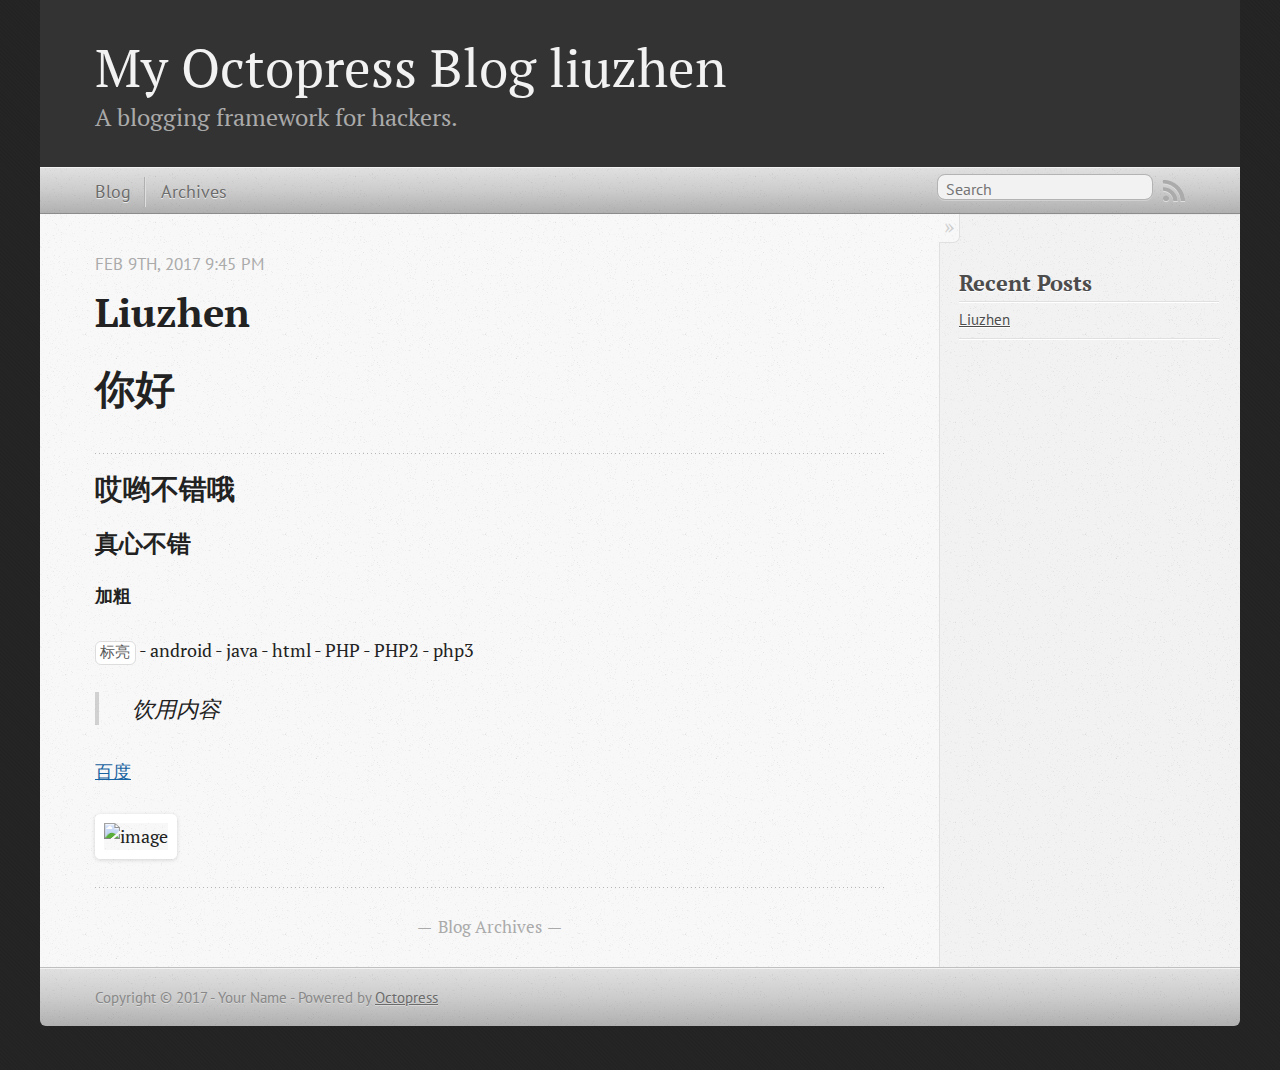
==== commit eba8c332: "修改首页" ====
--- a/index.html
+++ b/index.html
@@ -5,7 +5,7 @@
 <!--[if (gt IE 8)|(gt IEMobile 7)|!(IEMobile)|!(IE)]><!--><html class="no-js" lang="en"><!--<![endif]-->
 <head>
   <meta charset="utf-8">
-  <title>My Octopress Blog</title>
+  <title>My Octopress Blog  liuzhen</title>
   <meta name="author" content="Your Name">
 
   
@@ -40,7 +40,7 @@
 
 <body   >
   <header role="banner"><hgroup>
-  <h1><a href="/">My Octopress Blog</a></h1>
+  <h1><a href="/">My Octopress Blog liuzhen</a></h1>
   
     <h2>A blogging framework for hackers.</h2>
   
